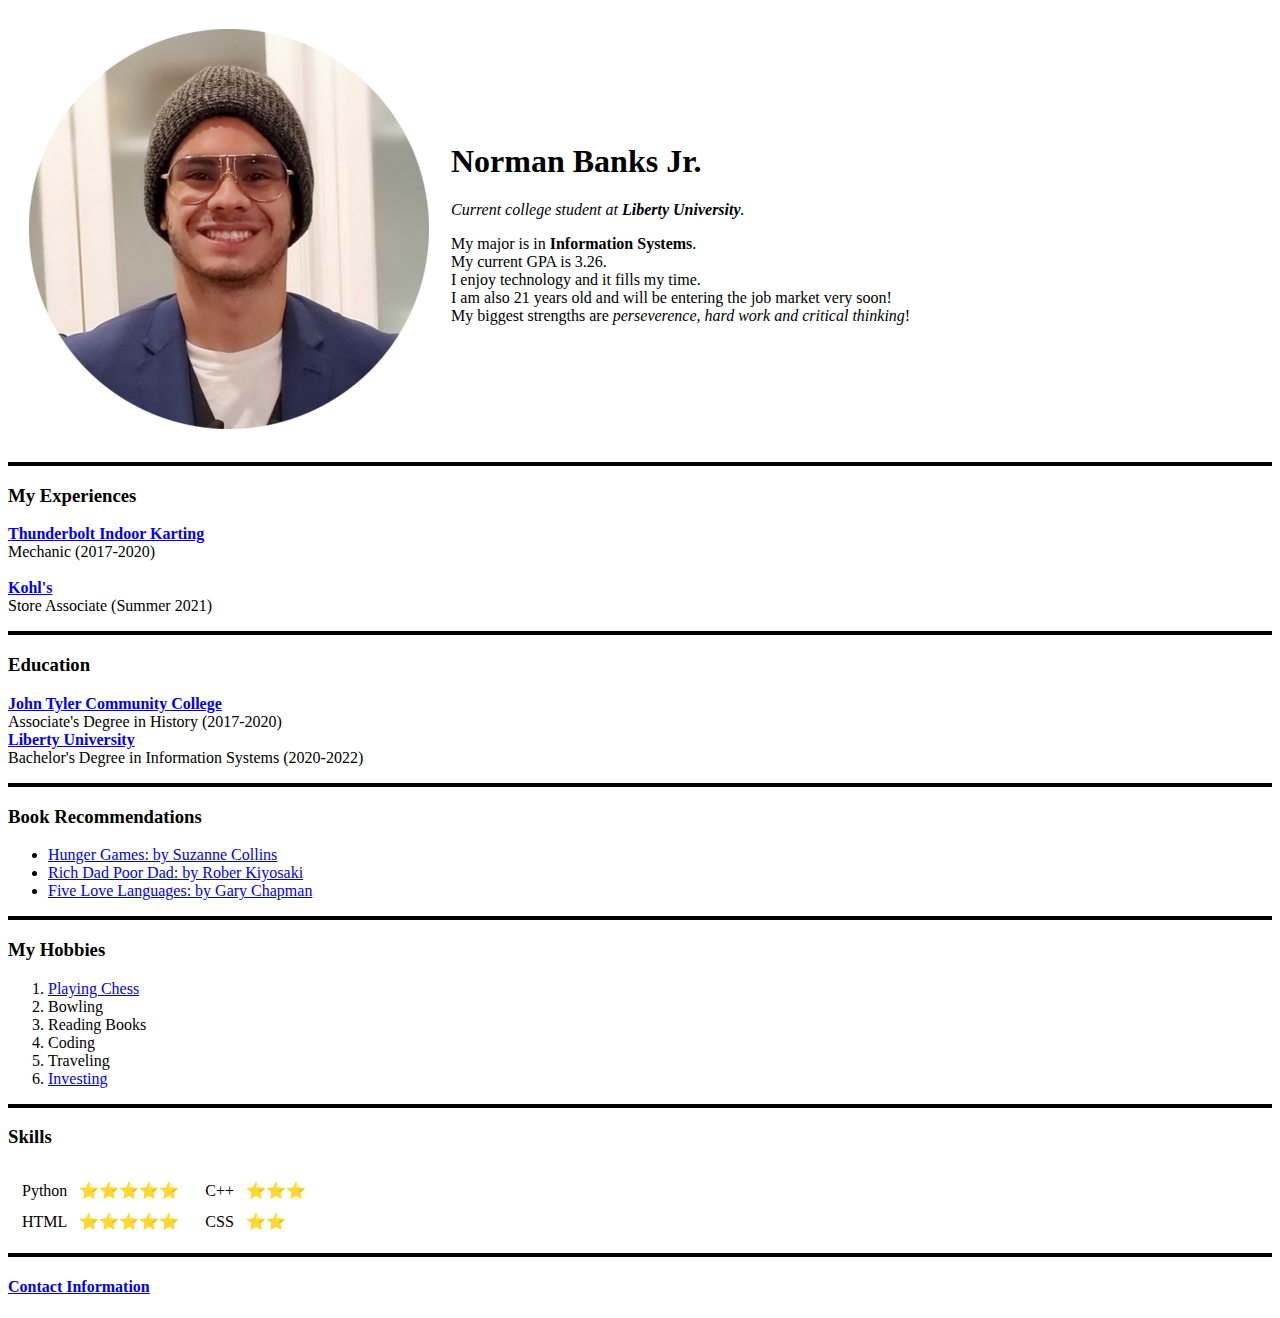
==== index.html @ 350cc16b "Add files via upload" ====
<!DOCTYPE html>
<html lang="en" dir="ltr">

<head>
  <meta charset="utf-8">
  <meta name="description" content="Welcome to my personal page! Positivity is encouraged!" />
  <title>✅ Norman's Personal Webpage</title>
</head>

<body>
  <table cellspacing='20'>
    <tr>
      <td><img src="norm.png" alt="Norman Banks Jr."></td>
      <td>
        <h1> Norman Banks Jr. </h1>
        <p><em>Current college student at <strong>Liberty University</strong>.</em></p>
        <p>
          My major is in <strong>Information Systems</strong>. <br />
          My current GPA is 3.26. <br />
          I enjoy technology and it fills my time. <br />
          I am also 21 years old and will be entering the job market very soon! <br />
          My biggest strengths are <em>perseverence, hard work and critical thinking</em>! <br />
        </p>
      </td>
    </tr>
  </table>


  <hr size="4" color='black' />
  <h3>My Experiences</h3>
  <p>
    <strong><a href="https://www.thunderboltkarting.com/">Thunderbolt Indoor Karting</a></strong><br />
    Mechanic (2017-2020)<br />
    <br />
    <strong><a href="https://www.kohls.com/">Kohl's</a></strong><br />
    Store Associate (Summer 2021)

  </p>

  <hr size="4" color='black' />
  <h3>Education</h3>

  <p>
    <strong><a href="https://jtcc.edu/">John Tyler Community College</a></strong><br />
    Associate's Degree in History (2017-2020)<br />
    <strong><a href="https://www.liberty.edu/">Liberty University</a></strong><br />
    Bachelor's Degree in Information Systems (2020-2022)

  </p>

  <hr size="4" color='black' />
  <h3>Book Recommendations</h3>
  <ul>
    <li><a href="https://www.amazon.com/dp/B0083JCCX8/ref=dp-kindle-redirect?_encoding=UTF8&btkr=1">Hunger Games: by Suzanne Collins</a></li>
    <li><a href="https://www.amazon.com/dp/B07C7M8SX9/ref=dp-kindle-redirect?_encoding=UTF8&btkr=1">Rich Dad Poor Dad: by Rober Kiyosaki</a></li>
    <li><a href="https://www.amazon.com/dp/B00OICLVBI/ref=dp-kindle-redirect?_encoding=UTF8&btkr=1">Five Love Languages: by Gary Chapman</a></li>
  </ul>

  <hr size="4" color='black' />
  <h3>My Hobbies</h3>
  <ol>
    <li><a href="https://www.chess.com/play/online">Playing Chess</a></li>
    <li>Bowling</li>
    <li>Reading Books</li>
    <li>Coding</li>
    <li>Traveling</li>
    <li><a href="https://www.investing.com/">Investing</a></li>
  </ol>

  <hr size="4" color="black">
  <h3>Skills</h3>
  <table>
    <tr>
      <td>
        <table cellspacing="10">
          <tr>
            <td>Python</td>
            <td>⭐⭐⭐⭐⭐</td>
          </tr>
          <tr>
            <td>HTML</td>
            <td>⭐⭐⭐⭐⭐</td>
          </tr>
        </table>
      </td>
      <td>
        <table cellspacing="10">
          <tr>
            <td>C++</td>
            <td>⭐⭐⭐</td>
          </tr>
          <tr>
            <td>CSS</td>
            <td>⭐⭐</td>
          </tr>
        </table>
      </td>
    </tr>
  </table>

  <hr size='4' color='black'>
  <h4><a href="contact.html">Contact Information</a></h4>

</body>

</html>
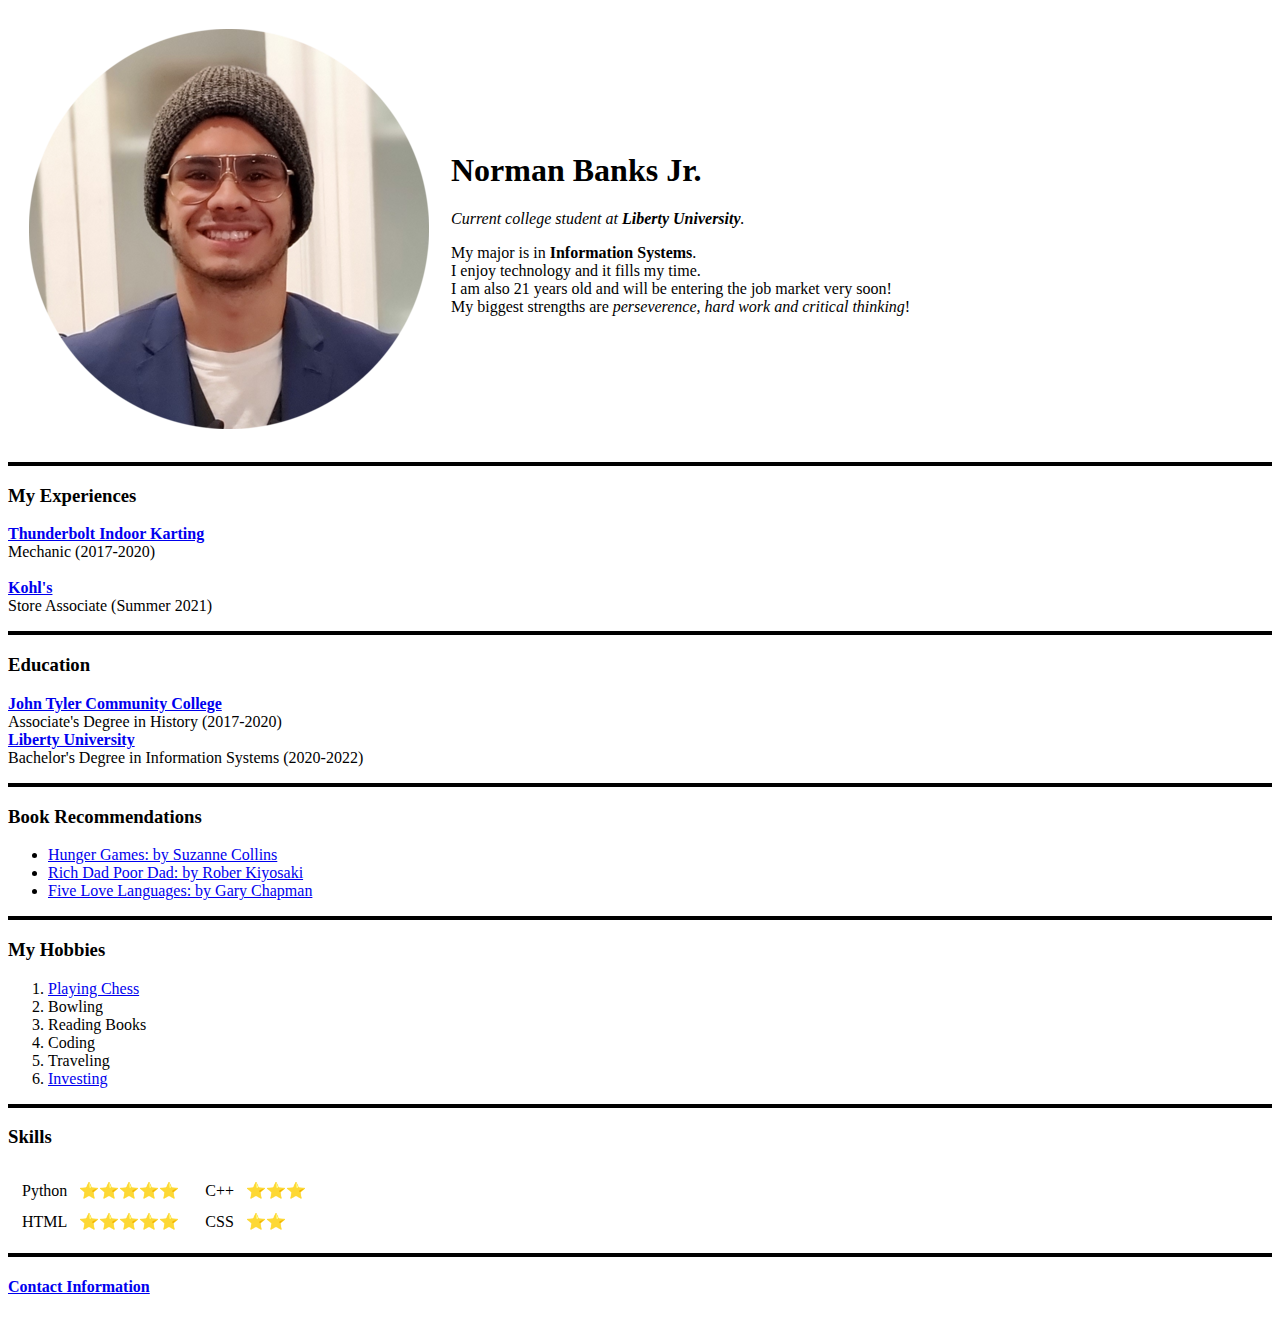
==== commit f024df34: "Update index.html" ====
--- a/index.html
+++ b/index.html
@@ -16,7 +16,6 @@
         <p><em>Current college student at <strong>Liberty University</strong>.</em></p>
         <p>
           My major is in <strong>Information Systems</strong>. <br />
-          My current GPA is 3.26. <br />
           I enjoy technology and it fills my time. <br />
           I am also 21 years old and will be entering the job market very soon! <br />
           My biggest strengths are <em>perseverence, hard work and critical thinking</em>! <br />
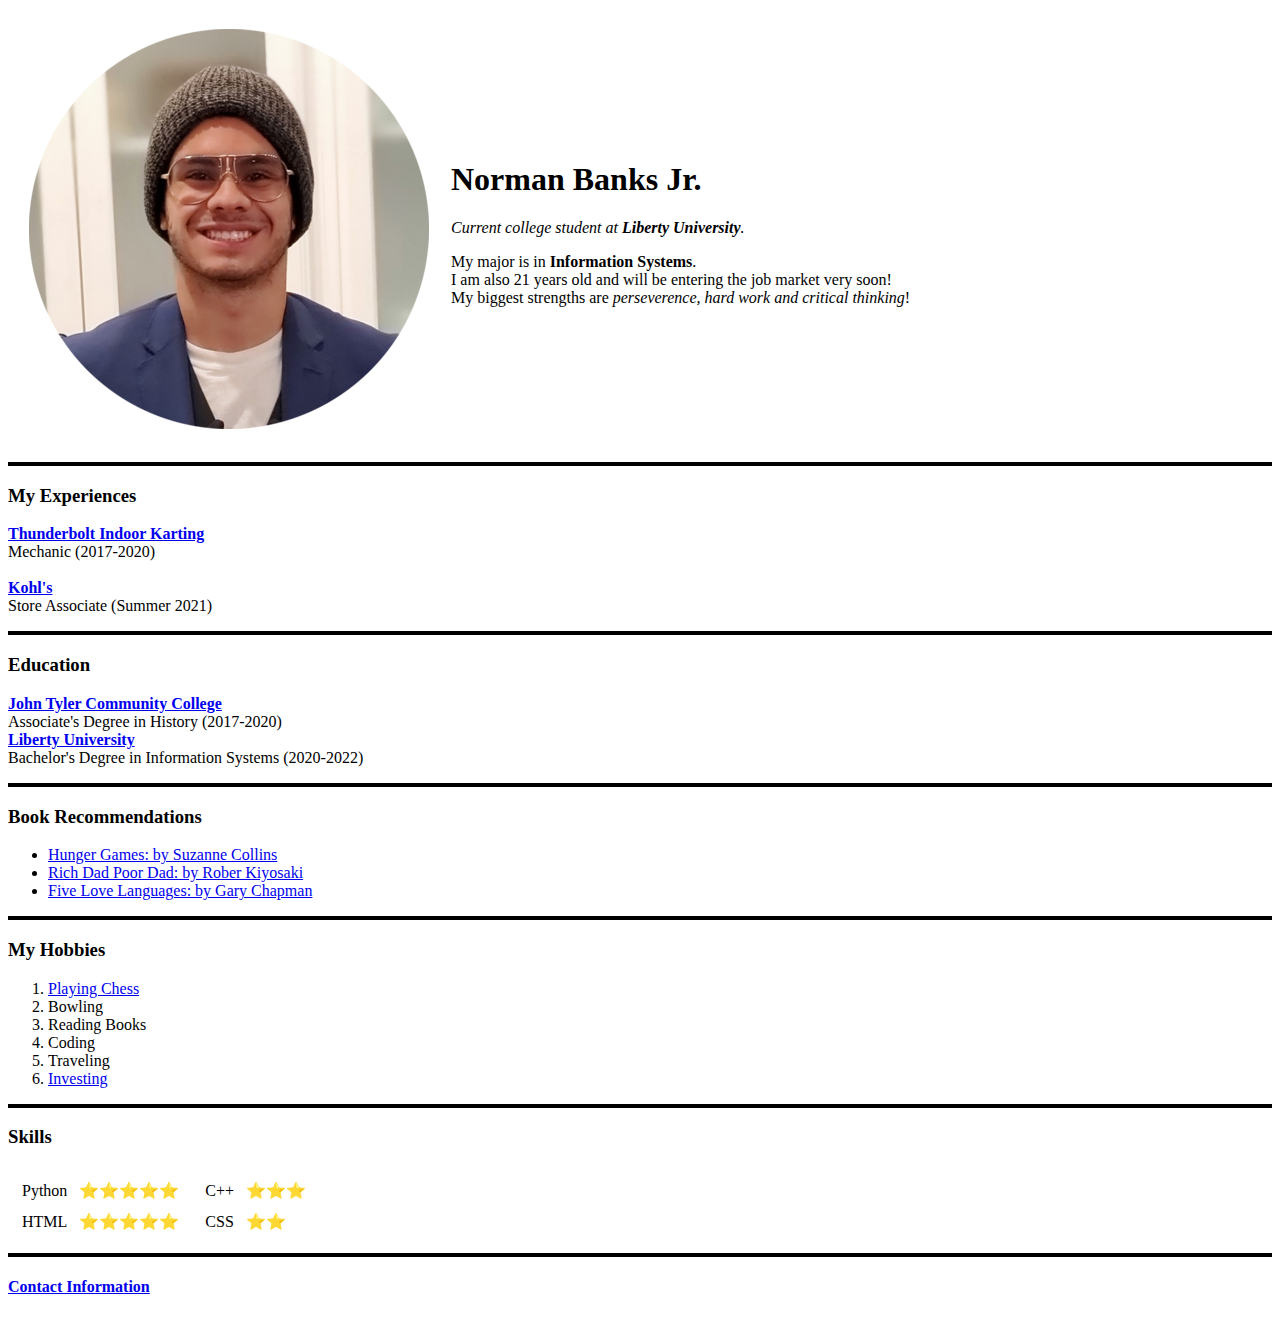
==== commit 6534e360: "Update index.html" ====
--- a/index.html
+++ b/index.html
@@ -16,7 +16,6 @@
         <p><em>Current college student at <strong>Liberty University</strong>.</em></p>
         <p>
           My major is in <strong>Information Systems</strong>. <br />
-          I enjoy technology and it fills my time. <br />
           I am also 21 years old and will be entering the job market very soon! <br />
           My biggest strengths are <em>perseverence, hard work and critical thinking</em>! <br />
         </p>
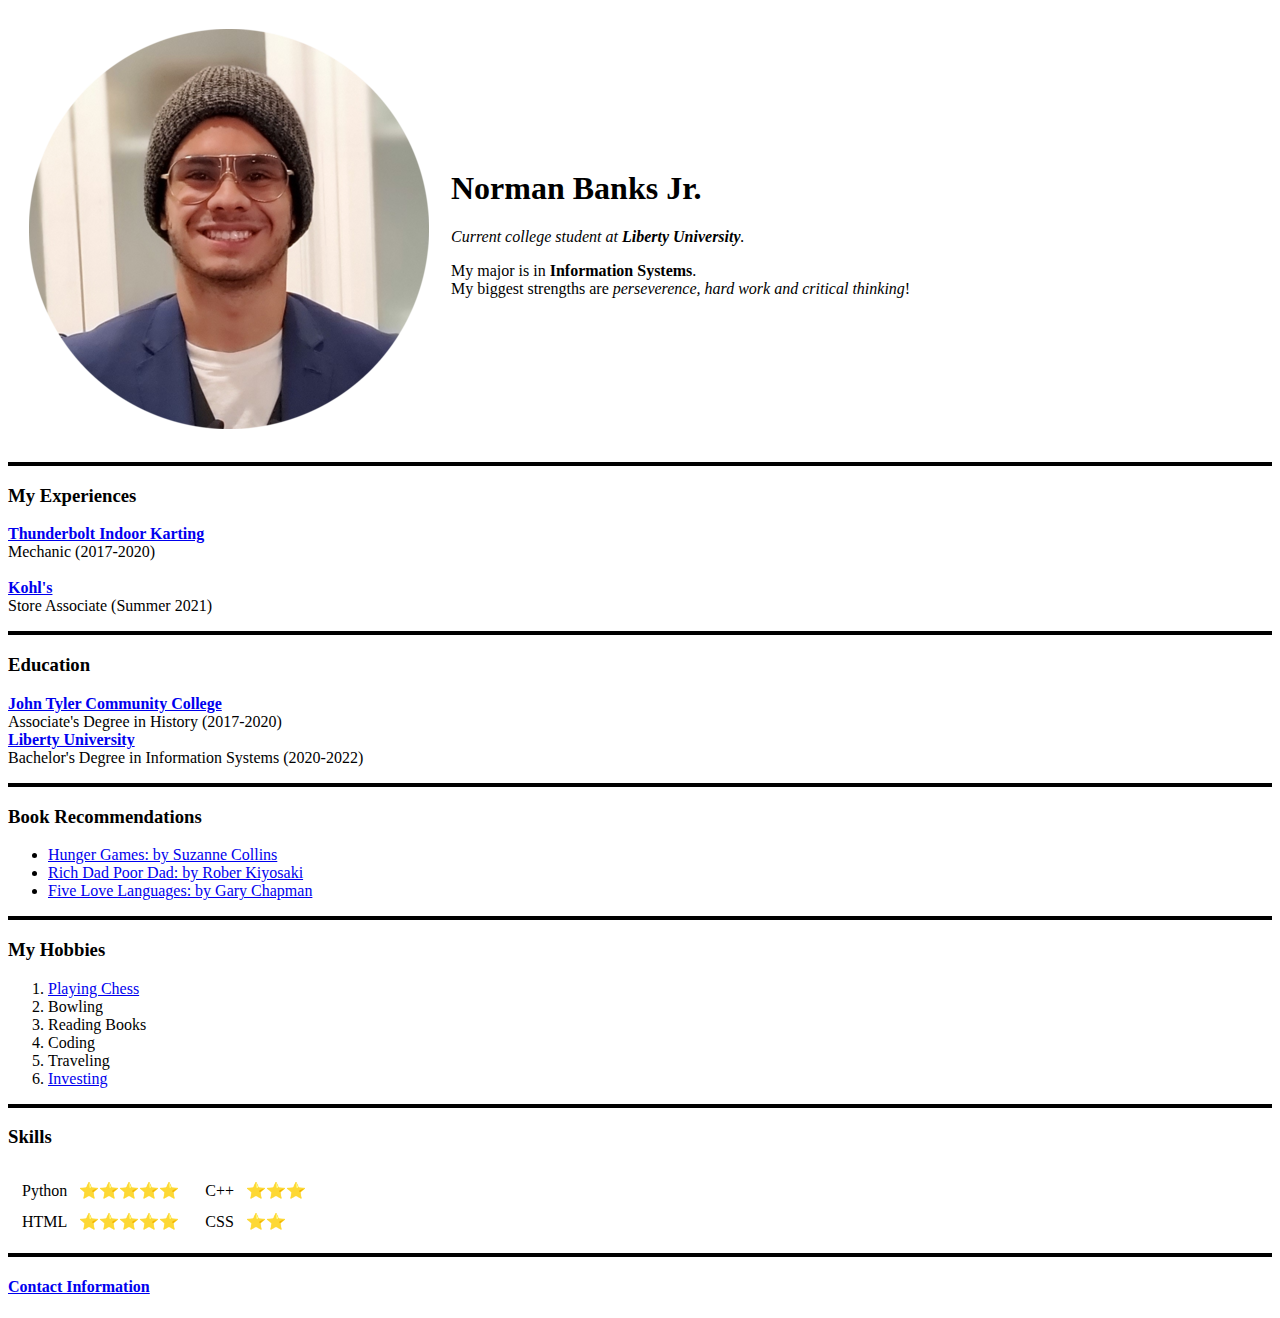
==== commit fedf658f: "Update index.html" ====
--- a/index.html
+++ b/index.html
@@ -16,7 +16,6 @@
         <p><em>Current college student at <strong>Liberty University</strong>.</em></p>
         <p>
           My major is in <strong>Information Systems</strong>. <br />
-          I am also 21 years old and will be entering the job market very soon! <br />
           My biggest strengths are <em>perseverence, hard work and critical thinking</em>! <br />
         </p>
       </td>
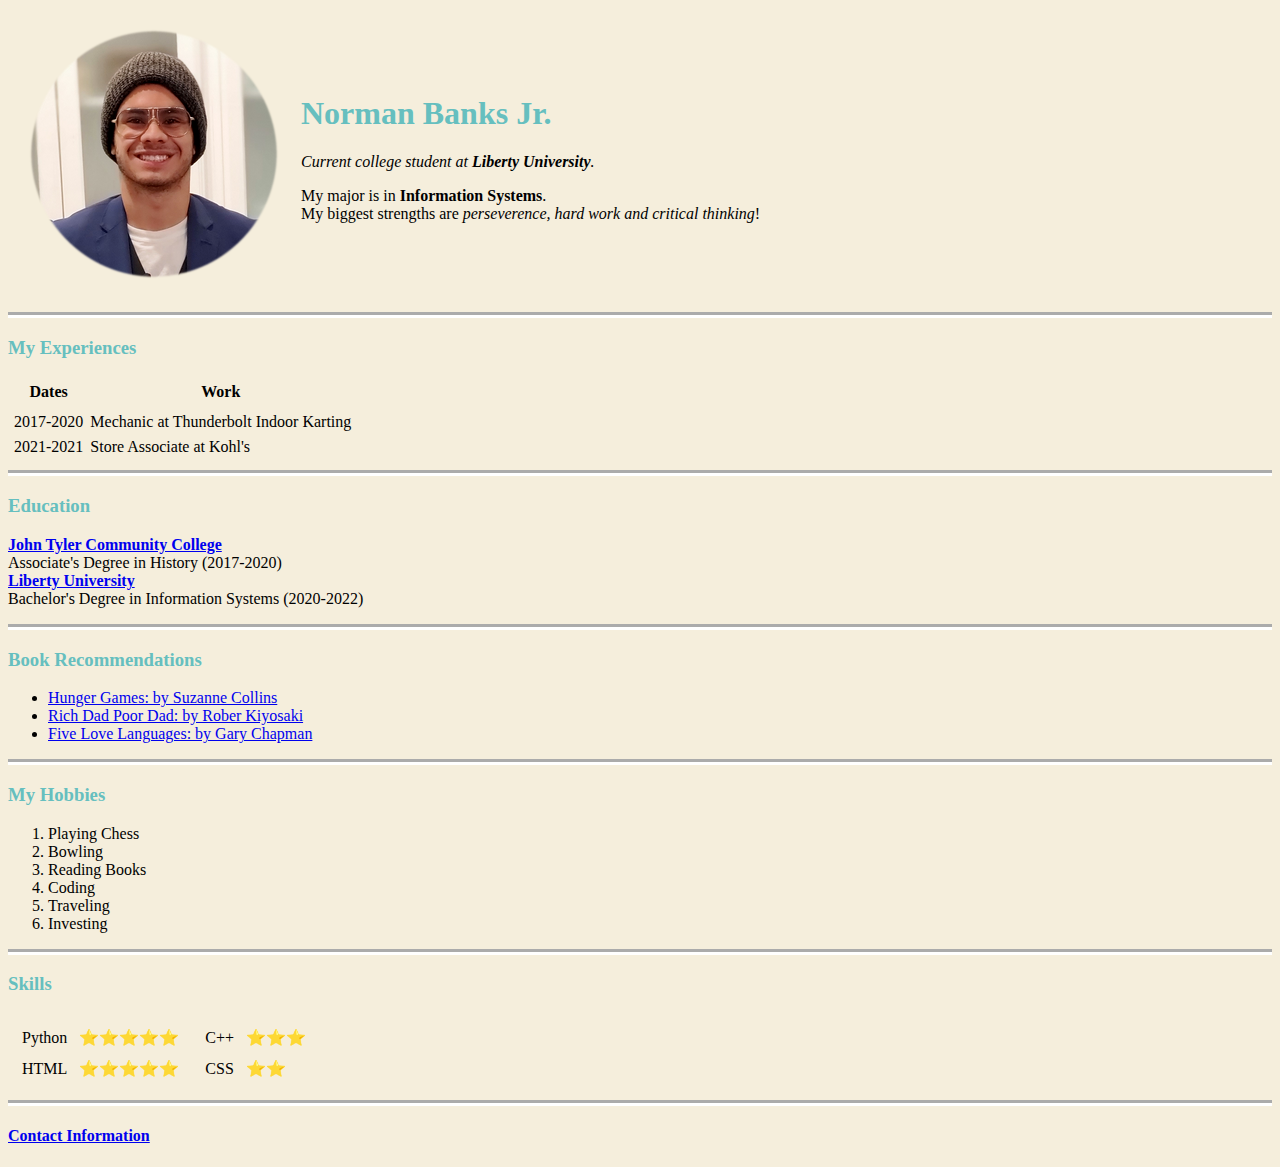
==== commit 925907b1: "Update index.html" ====
--- a/index.html
+++ b/index.html
@@ -5,12 +5,17 @@
   <meta charset="utf-8">
   <meta name="description" content="Welcome to my personal page! Positivity is encouraged!" />
   <title>✅ Norman's Personal Webpage</title>
+  <link rel="stylesheet" href="css\style.css">
+
+
 </head>
 
 <body>
+
+
   <table cellspacing='20'>
     <tr>
-      <td><img src="norm.png" alt="Norman Banks Jr."></td>
+      <td><img src="norman.png" alt="Norman Banks Jr."></td>
       <td>
         <h1> Norman Banks Jr. </h1>
         <p><em>Current college student at <strong>Liberty University</strong>.</em></p>
@@ -23,18 +28,27 @@
   </table>
 
 
-  <hr size="4" color='black' />
+  <hr>
   <h3>My Experiences</h3>
-  <p>
-    <strong><a href="https://www.thunderboltkarting.com/">Thunderbolt Indoor Karting</a></strong><br />
-    Mechanic (2017-2020)<br />
-    <br />
-    <strong><a href="https://www.kohls.com/">Kohl's</a></strong><br />
-    Store Associate (Summer 2021)
+  <table cellspacing="5">
+    <tr>
+      <thead>
+        <th>Dates</th>
+        <th>Work</th>
+      </thead>
+    </tr>
+    <tr>
+      <td>2017-2020</td>
+      <td>Mechanic at Thunderbolt Indoor Karting</td>
+    </tr>
+    <tr>
+      <td>2021-2021</td>
+      <td>Store Associate at Kohl's</td>
+    </tr>
 
-  </p>
+  </table>
 
-  <hr size="4" color='black' />
+  <hr>
   <h3>Education</h3>
 
   <p>
@@ -45,7 +59,7 @@
 
   </p>
 
-  <hr size="4" color='black' />
+  <hr>
   <h3>Book Recommendations</h3>
   <ul>
     <li><a href="https://www.amazon.com/dp/B0083JCCX8/ref=dp-kindle-redirect?_encoding=UTF8&btkr=1">Hunger Games: by Suzanne Collins</a></li>
@@ -53,18 +67,18 @@
     <li><a href="https://www.amazon.com/dp/B00OICLVBI/ref=dp-kindle-redirect?_encoding=UTF8&btkr=1">Five Love Languages: by Gary Chapman</a></li>
   </ul>
 
-  <hr size="4" color='black' />
+  <hr>
   <h3>My Hobbies</h3>
   <ol>
-    <li><a href="https://www.chess.com/play/online">Playing Chess</a></li>
+    <li>Playing Chess</li>
     <li>Bowling</li>
     <li>Reading Books</li>
     <li>Coding</li>
     <li>Traveling</li>
-    <li><a href="https://www.investing.com/">Investing</a></li>
+    <li>Investing</li>
   </ol>
 
-  <hr size="4" color="black">
+  <hr>
   <h3>Skills</h3>
   <table>
     <tr>
@@ -95,7 +109,7 @@
     </tr>
   </table>
 
-  <hr size='4' color='black'>
+  <hr>
   <h4><a href="contact.html">Contact Information</a></h4>
 
 </body>
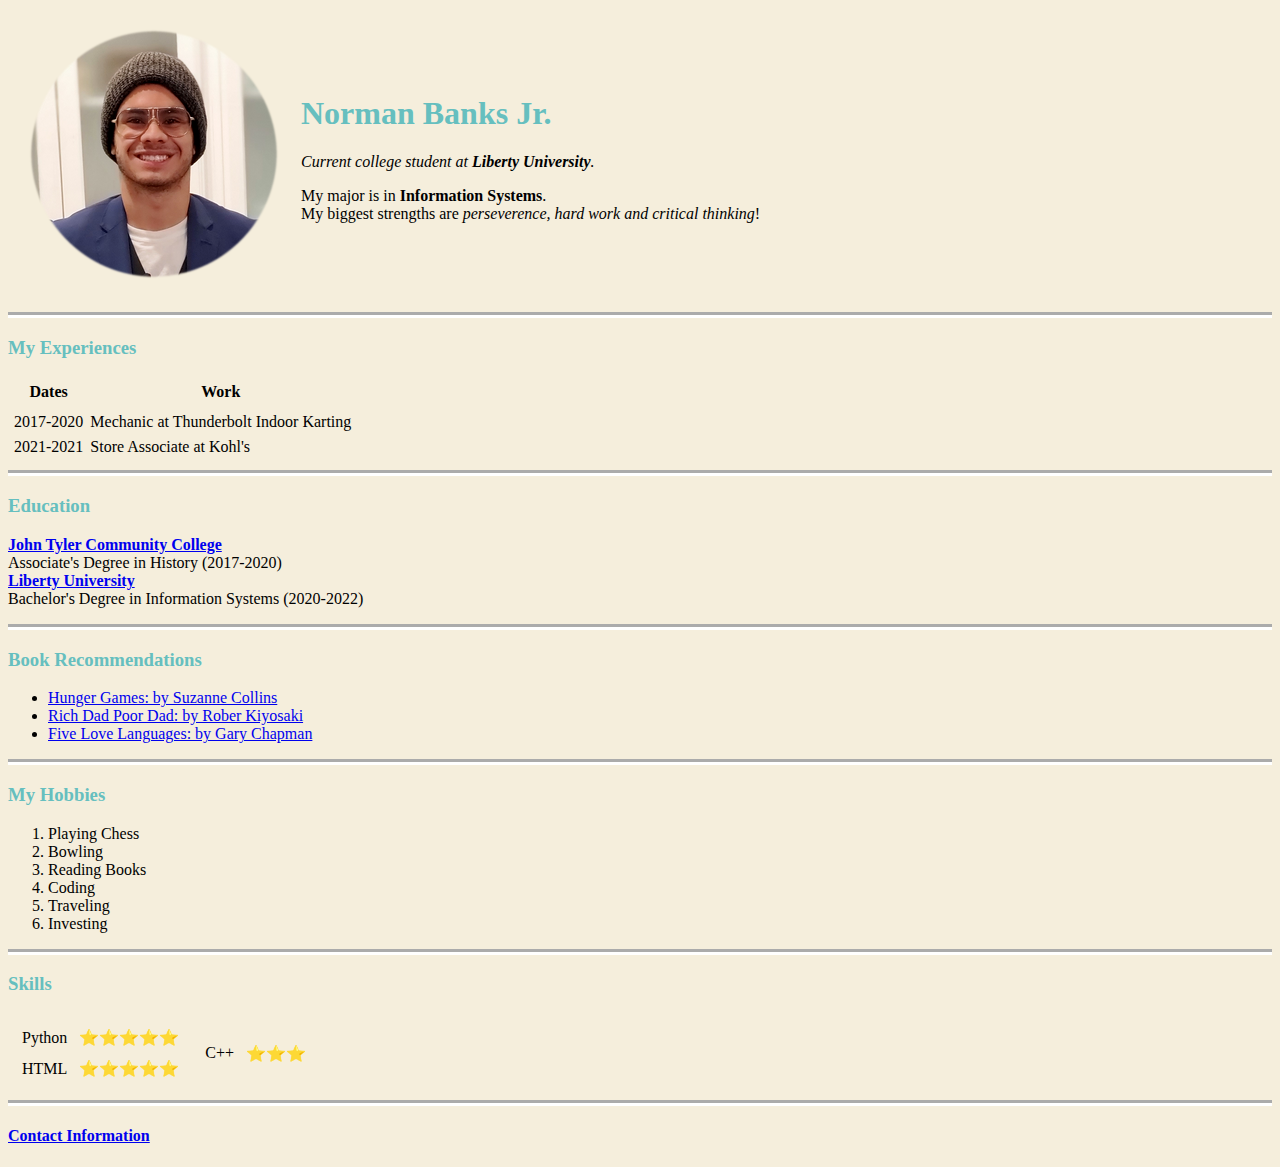
==== commit e3e2fbfe: "Update index.html" ====
--- a/index.html
+++ b/index.html
@@ -100,10 +100,7 @@
             <td>C++</td>
             <td>⭐⭐⭐</td>
           </tr>
-          <tr>
-            <td>CSS</td>
-            <td>⭐⭐</td>
-          </tr>
+         
         </table>
       </td>
     </tr>
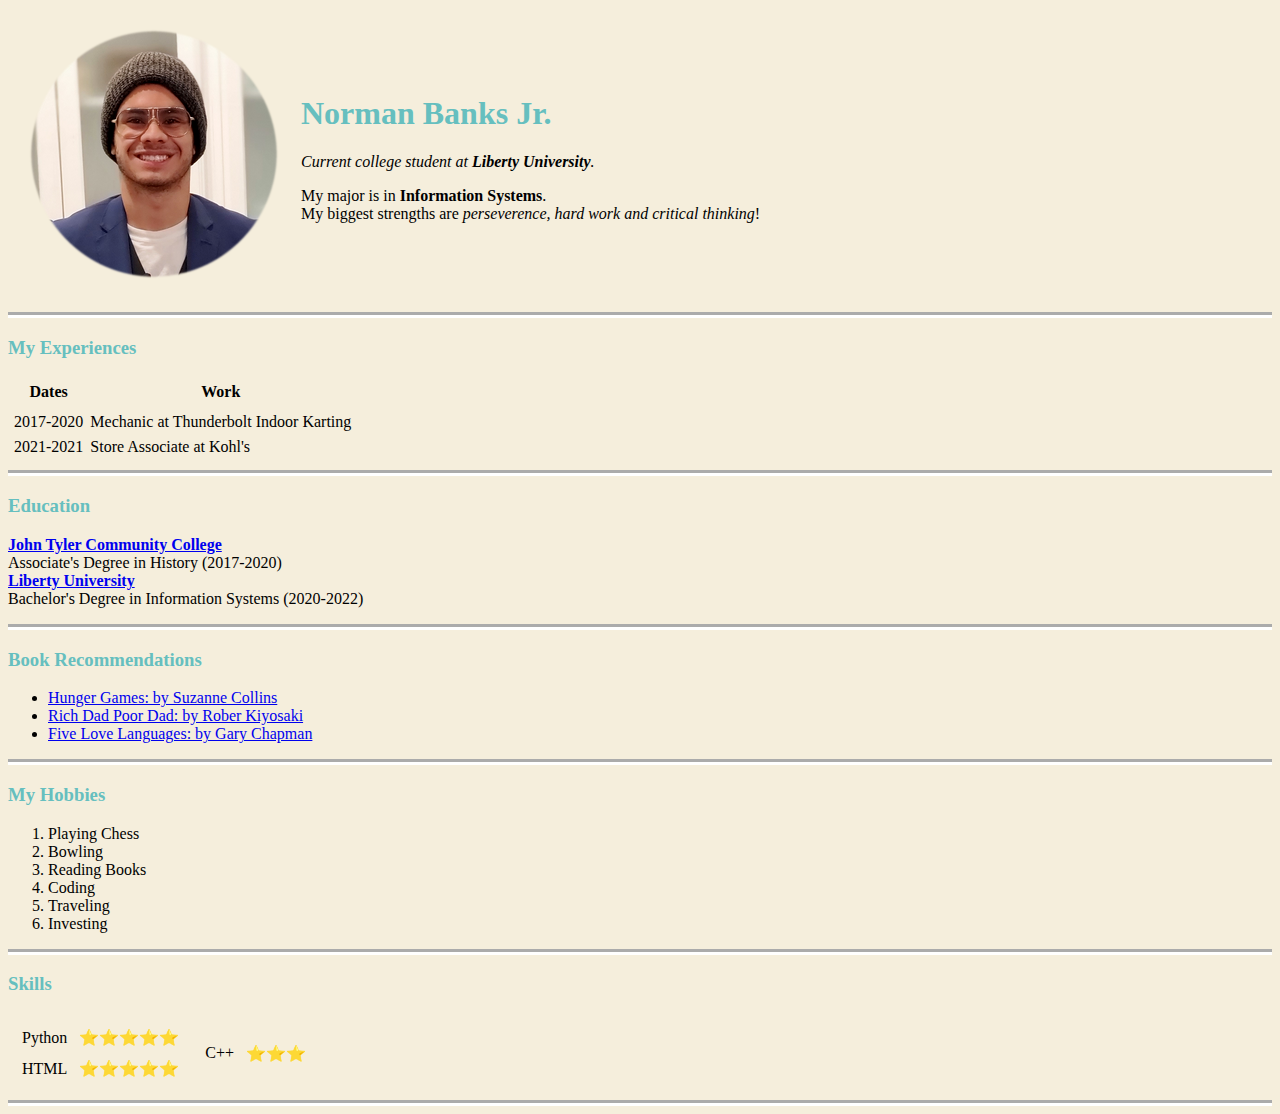
==== commit 43669357: "Update index.html" ====
--- a/index.html
+++ b/index.html
@@ -107,7 +107,7 @@
   </table>
 
   <hr>
-  <h4><a href="contact.html">Contact Information</a></h4>
+  
 
 </body>
 
